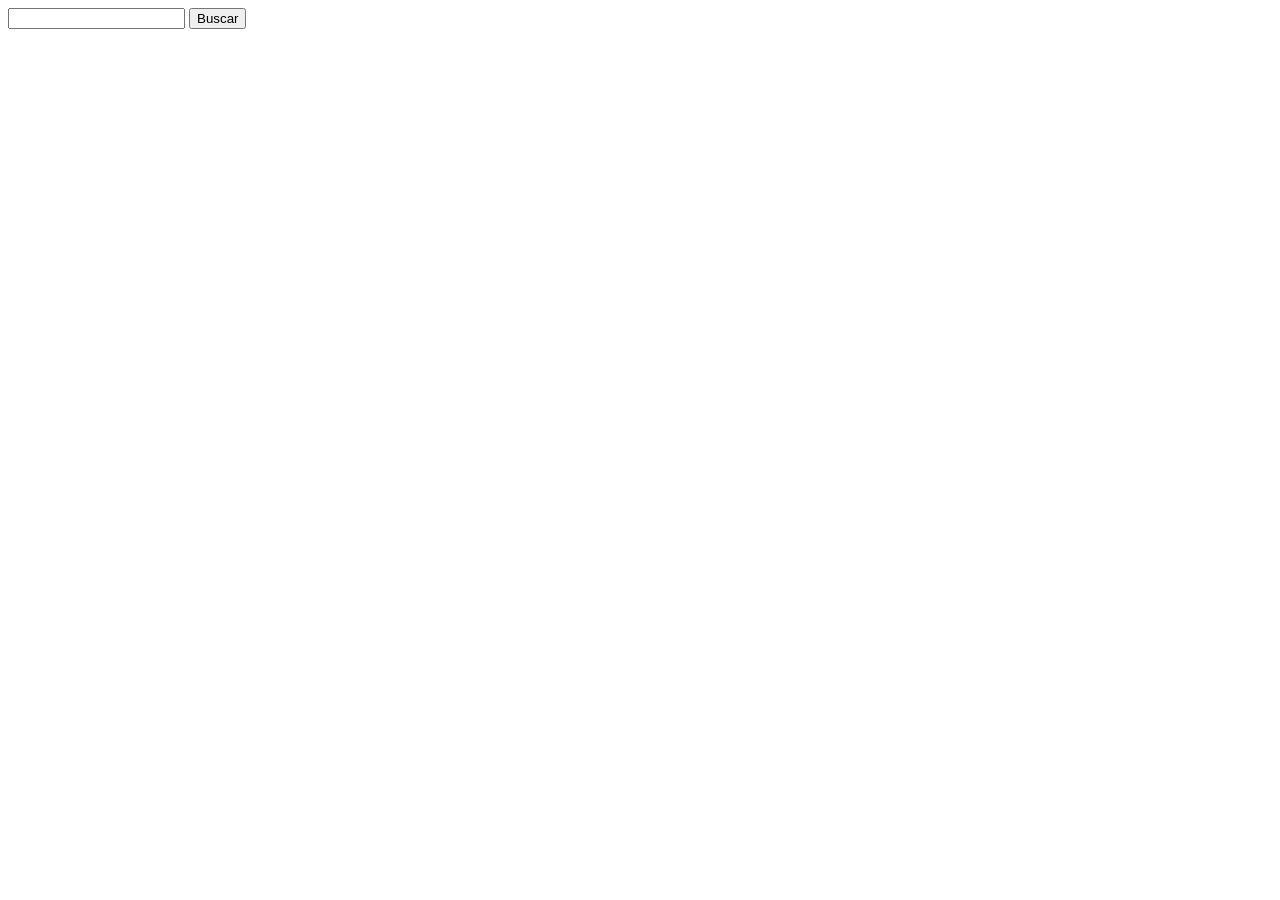
==== problema6/index.html @ 8d1c5480 "agregue el ejercicio 5" ====
<!DOCTYPE html>
<html lang="en">
<head>
    <meta charset="UTF-8">
    <meta http-equiv="X-UA-Compatible" content="IE=edge">
    <meta name="viewport" content="width=device-width, initial-scale=1.0">
    <title>pocke-api</title>
</head>
<body>
    <input type="text" id="input">
    <button id="buscar">Buscar</button>
    <script src="codigo.js"></script>
</body>
</html>
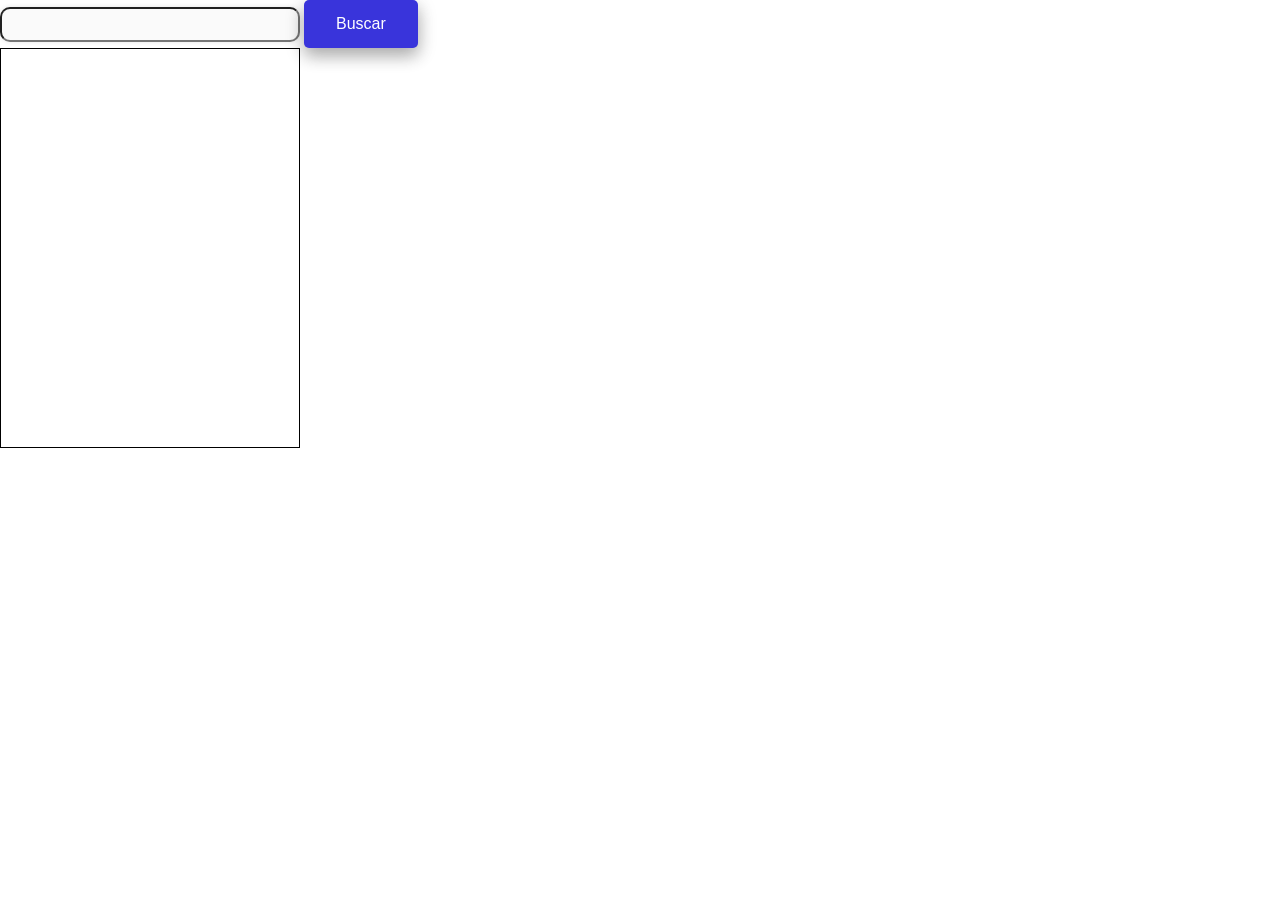
==== commit a8f6e405: "agregue el problema 6" ====
--- a/problema6/index.html
+++ b/problema6/index.html
@@ -5,10 +5,14 @@
     <meta http-equiv="X-UA-Compatible" content="IE=edge">
     <meta name="viewport" content="width=device-width, initial-scale=1.0">
     <title>pocke-api</title>
+    <link rel="stylesheet" href="codigo.css">
 </head>
 <body>
-    <input type="text" id="input">
-    <button id="buscar">Buscar</button>
+    <input type="search" id="input">
+    <button class="my-button">Buscar</button>
+    <div class="card" id="card">
+    
+    </div>
     <script src="codigo.js"></script>
 </body>
 </html>
--- a/problema6/codigo.css
+++ b/problema6/codigo.css
@@ -0,0 +1,44 @@
+*{
+    margin: 0;
+    padding: 0;
+    box-sizing: border-box;
+}
+
+.card{
+    width: 300px;
+    height: 400px;
+    border: 1px solid black;
+    text-align: center;
+}
+.card img{
+    width: 200px;
+    height: 200px;
+    border-radius: 50%;
+    border: 8px solid #3498db;
+}
+.my-button {
+    /* estilos para el botón */
+    background-color: #3934db;
+    border: none;
+    border-radius: 5px;
+    color: white;
+    padding: 15px 32px;
+    text-align: center;
+    text-decoration: none;
+    display: inline-block;
+    font-size: 16px;
+    box-shadow: 0 8px 16px 0 #00000033, 0 6px 20px 0 rgba(0,0,0,0.19);
+    background-image: url('../correo.png');
+    background-position: center;
+    background-size: 20px;
+    background-repeat: no-repeat;
+  }
+  input[type="search"] {
+    font-family: "Open Sans", sans-serif;
+    background-color: #fafafa;
+    border-radius: 10px;
+    box-shadow: 0 0 5px rgba(0, 0, 0, 0.1);
+    width:300px;
+    height: 35px;
+  }
+  
